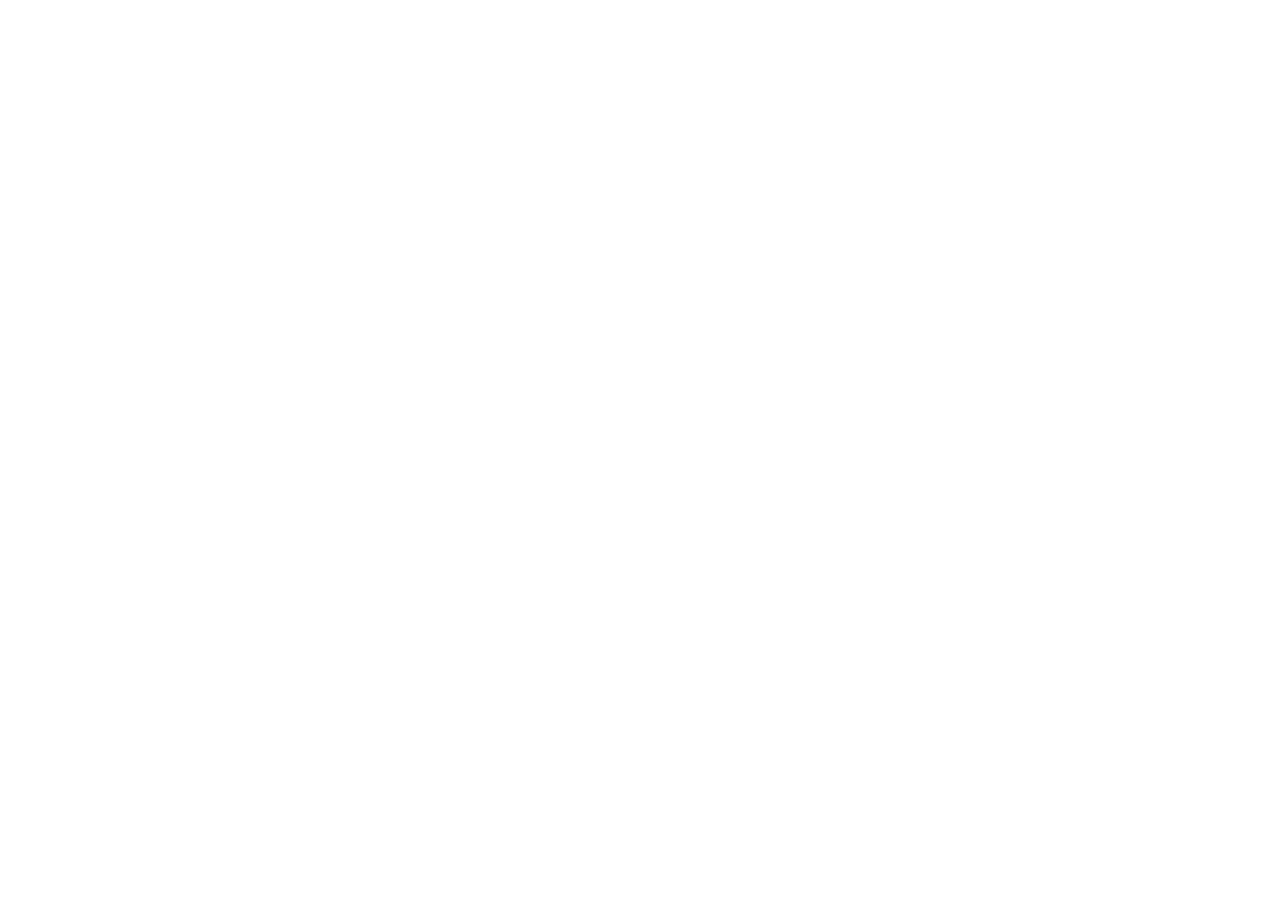
==== index.html @ b004163e "First commit" ====
<!DOCTYPE html>
<html lang="en">
<head>
    <meta charset="UTF-8">
    <meta http-equiv="X-UA-Compatible" content="IE=edge">
    <meta name="viewport" content="width=device-width, initial-scale=1.0">
    <link rel="stylesheet" href="./styles.css">
    <title>Document</title>
</head>
<body>
    
</body>
</html>
---- styles.css ----
:root {
    --white: #FFFFFF;
    --black: #000000;
    --very-light-pink: #c7c7c7;
    --text-field:#f7f7f7;
    --dark:#232830;
    --hospitalg-green: #ACD9B2;


}
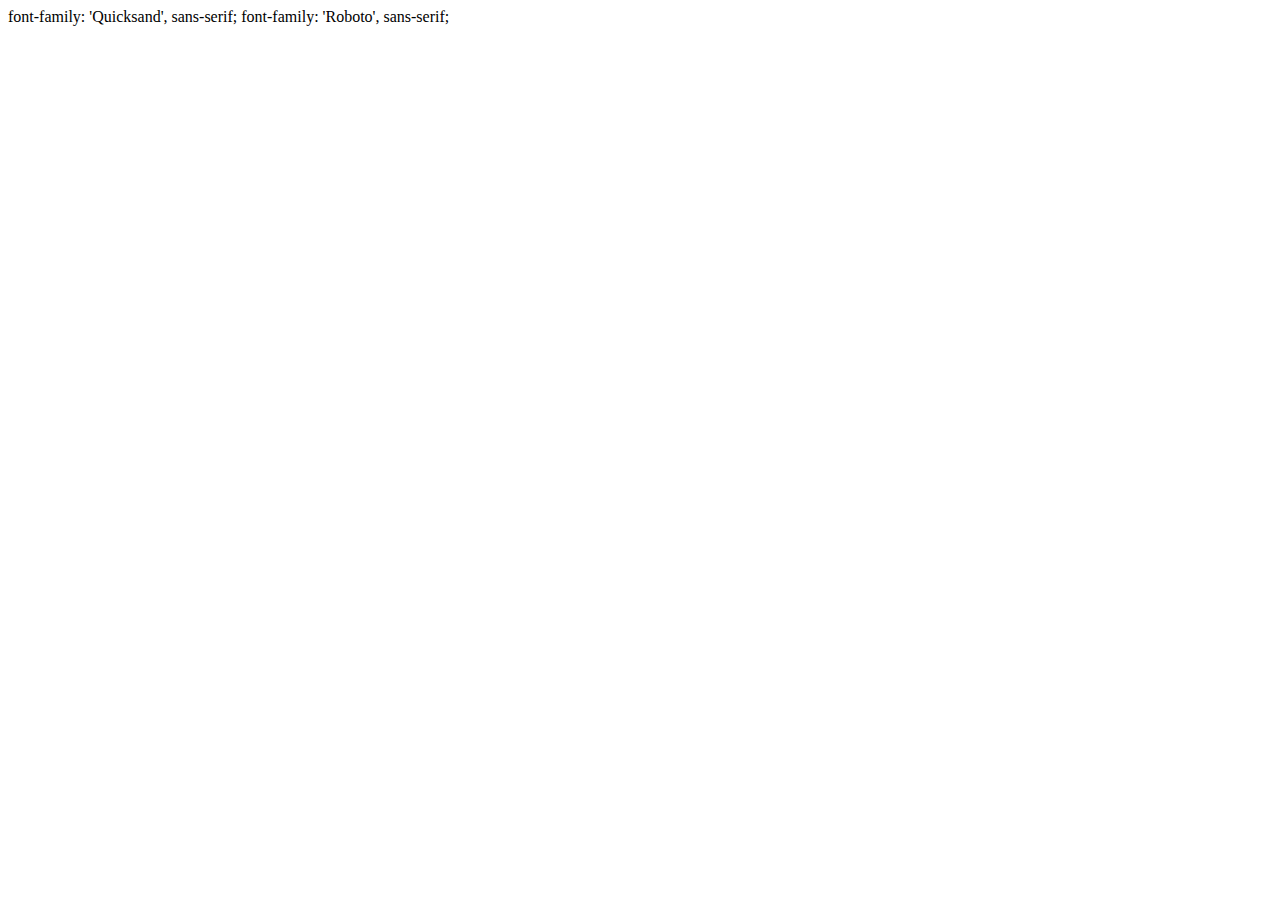
==== commit cfc038a6: "Se termina pagina de contrasena y estructura de carpetas" ====
--- a/index.html
+++ b/index.html
@@ -5,9 +5,13 @@
     <meta http-equiv="X-UA-Compatible" content="IE=edge">
     <meta name="viewport" content="width=device-width, initial-scale=1.0">
     <link rel="stylesheet" href="./styles.css">
+    <link rel="preconnect" href="https://fonts.googleapis.com">
+<link rel="preconnect" href="https://fonts.gstatic.com" crossorigin>
+<link href="https://fonts.googleapis.com/css2?family=Quicksand:wght@300;500;700&family=Roboto:wght@500;700&display=swap" rel="stylesheet">
     <title>Document</title>
 </head>
 <body>
-    
+font-family: 'Quicksand', sans-serif;
+font-family: 'Roboto', sans-serif;
 </body>
 </html>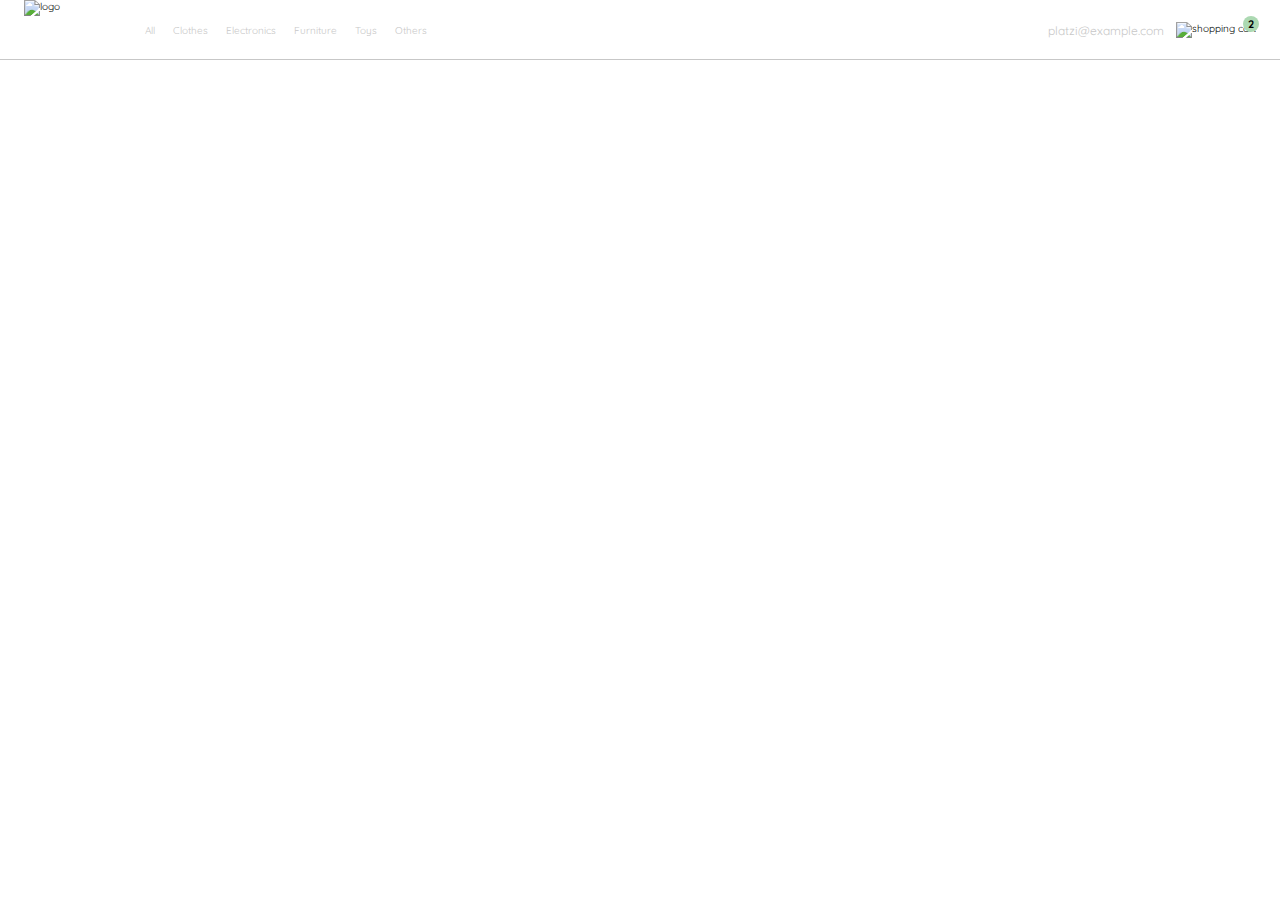
==== commit 50d2efdf: "Acomodarmos el menu" ====
--- a/index.html
+++ b/index.html
@@ -4,14 +4,63 @@
     <meta charset="UTF-8">
     <meta http-equiv="X-UA-Compatible" content="IE=edge">
     <meta name="viewport" content="width=device-width, initial-scale=1.0">
+    <title>YardSale: Tienda online de cosas chidas</title>
     <link rel="stylesheet" href="./styles.css">
     <link rel="preconnect" href="https://fonts.googleapis.com">
-<link rel="preconnect" href="https://fonts.gstatic.com" crossorigin>
-<link href="https://fonts.googleapis.com/css2?family=Quicksand:wght@300;500;700&family=Roboto:wght@500;700&display=swap" rel="stylesheet">
-    <title>Document</title>
+    <link rel="preconnect" href="https://fonts.gstatic.com" crossorigin>
+    <link href="https://fonts.googleapis.com/css2?family=Quicksand:wght@300;500;700&family=Roboto:wght@500;700&display=swap" rel="stylesheet">
 </head>
 <body>
-font-family: 'Quicksand', sans-serif;
-font-family: 'Roboto', sans-serif;
+    <nav>
+        <img src="../Platzi_YardSale_Icons/icon_menu.svg" alt="menu" class="menu">
+
+        <div class="navbar-left">
+            <img src="../Platzi_YardSale_Logos/logo_yard_sale.svg" alt="logo" class="logo">
+            <ul>
+                <li>
+                    <a href="/">All</a>
+                </li>
+                <li>
+                    <a href="/">Clothes</a>
+                </li>
+                <li>
+                    <a href="/">Electronics</a>
+                </li>
+                <li>
+                    <a href="/">Furniture</a>
+                </li>
+                <li>
+                    <a href="/">Toys</a>
+                </li>
+                <li>
+                    <a href="/">Others</a>
+                </li>
+            </ul>
+        </div>
+        <div class="navbar-right">
+            <ul>
+                <li class="navbar-email">platzi@example.com</li>
+                <li class="navbar-shopping-cart">
+                    <img src="../Platzi_YardSale_Icons/icon_shopping_cart.svg" alt="shopping cart">
+                    <div>2</div>
+                </li>
+            </ul>
+        </div>
+        <div class="desktop-menu inactive">
+            <ul>
+                <li>
+                    <a href="/" class="tittle">Mis ordenes</a>
+                </li>
+                <li>
+                    <a href="/">Mi cuenta</a>
+                </li>
+                <li>
+                    <a href="/">Cerrar sesion</a>
+                </li>
+            </ul>
+        </div>  
+    </nav>
+    
+    <script src="./main.js"></script>
 </body>
-</html>+</html>
--- a/styles.css
+++ b/styles.css
@@ -1,3 +1,12 @@
+/*
+1.Posicionamiento
+2. Modelo de caja (Box borde)
+3. Tipografia
+4. Efectos visuales
+5. Ottros
+
+*/
+
 :root {
     --white: #FFFFFF;
     --black: #000000;
@@ -6,5 +15,138 @@
     --dark:#232830;
     --hospitalg-green: #ACD9B2;
 
+}
 
+*{
+    margin: 0;
+    padding: 0;
+    box-sizing: border-box;
+}
+html{
+    font-size: 62.5%;
+    font-family: Quicksand ,sans-serif;
+}
+
+.inactive{
+    display: none;
+}
+nav{
+    width: 100%;
+    height: 60px;
+    display: flex;
+    justify-content: space-between;
+    padding: 0 24px;
+    border-bottom: 1px solid var(--very-light-pink);
+}
+
+.menu{
+    display: none;
+    width: 40px;
+    height: auto;
+}
+.logo{
+    width: 100px;
+    height: 50px;
+}
+.navbar-left{
+    display: flex;
+}
+.navbar-left ul{ 
+    margin-left: 12px;
+}
+
+.navbar-left ul,
+.navbar-right ul{
+    display: flex;
+    align-items: center;
+    list-style: none;
+    height: 60px;
+}
+.navbar-left ul li a,
+.navbar-right ul li a{
+    text-decoration: none;
+    color: var(--very-light-pink);
+    border: 1px solid var(--white);
+    padding: 8px;
+    border-radius:8px;
+}
+.navbar-left ul li a:hover,
+.navbar-right ul li a:hover {
+    color: var(--hospitalg-green);
+    border: 1px solid var(--hospitalg-green);
+}
+.navbar-email{
+    color: var(--very-light-pink);
+    font-size: 1.2rem;
+    margin-right: 12px;
+    cursor: pointer;
+}
+.navbar-shopping-cart{
+    position: relative;
+
+}
+.navbar-shopping-cart div{
+    position: absolute;
+    top: -6px;
+    right: -3px;
+    width: 16px;
+    height: 16px;
+    background-color: var(--hospitalg-green);
+    border-radius: 50%;
+    font-size: 1.1rem;
+    font-weight: bold;
+    display: flex;
+    justify-content: center;
+    align-items: center;
+}
+
+.desktop-menu{
+    position: absolute;
+    top: 58px;
+    right: 60px;
+    background-color: var(--white); 
+    width: 100px;
+    height: auto;
+    border: 1px solid var(--very-light-pink);
+    border-radius: 6px;
+    padding: 20px 20px 0 20px;
+    }
+    .desktop-menu ul{
+        list-style: none;
+    }
+    .desktop-menu ul li {
+        text-align: end;
+    }
+    .desktop-menu ul li:last-child{
+        padding-top: 20px;
+        border-top: 1px solid var(--very-light-pink);
+    }
+    
+    .desktop-menu ul li:last-child a {
+        font-size: 1.4 rem;
+        color: var(--hospitalg-green);
+    }
+    
+    .desktop-menu ul li a {
+        display: inline-block;
+        color: black;
+        text-decoration: none;
+        margin-bottom: 20px;
+        font-size: 1.4rem;
+    }
+    
+    .desktop-menu ul li:nth-child(1),
+    .desktop-menu ul li:nth-child(2){
+        font-weight: bold;
+    }
+@media ( max-width: 640px){
+    .menu{
+        display: block;
+    }
+    .navbar-left ul {
+        display: none;
+    }
+    .navbar-email{
+        display: none;
+    }
 }